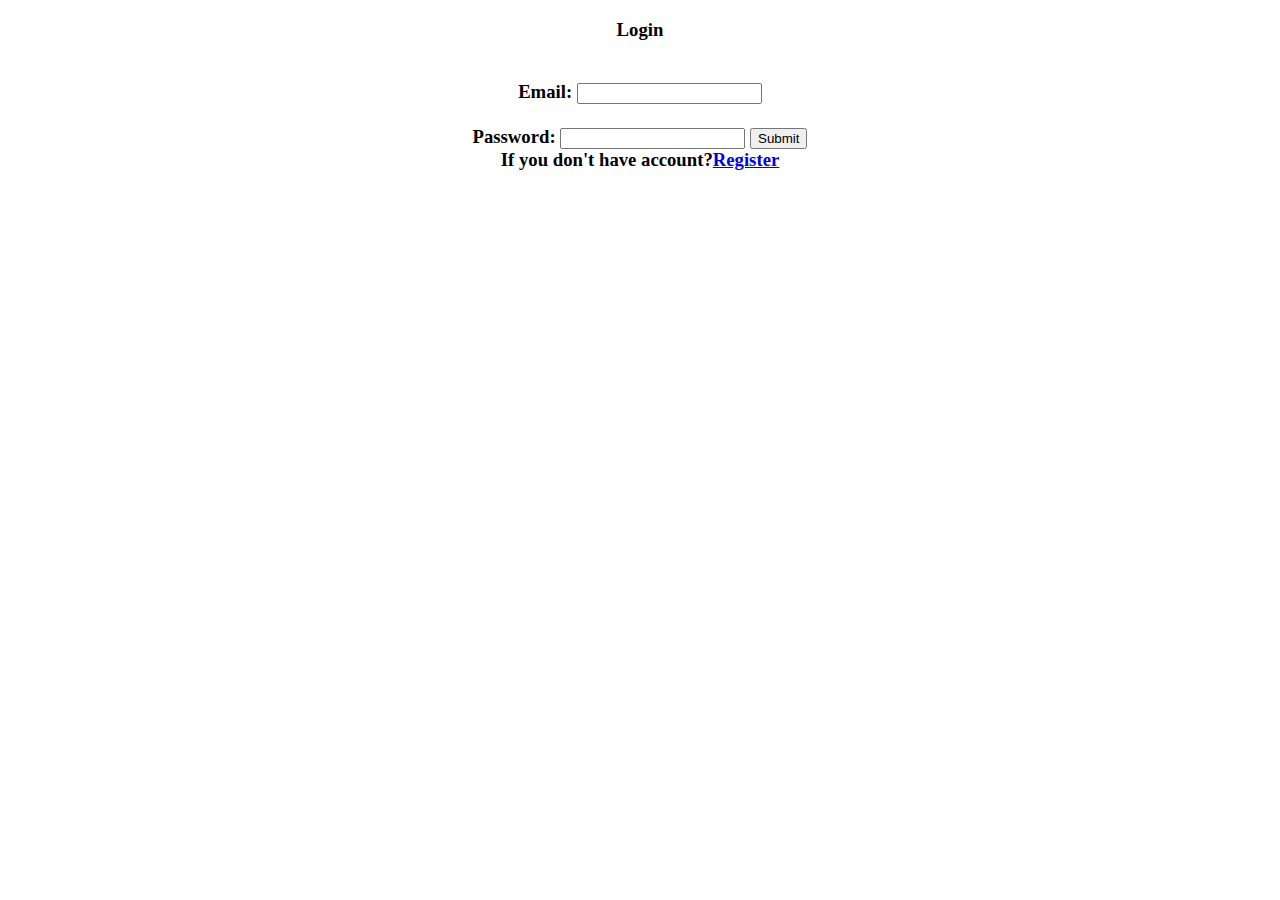
==== src/main/resources/templates/login.html @ e98440da "commit" ====
<!DOCTYPE html>
<html>
<head>
<meta charset="ISO-8859-1">
<title>Login Page</title>
</head>
<body>
	<h3 align="center">
			Login<br> <br>
		</h3>

		<form action="getdetails" method="post">
			<h3 align="center">
				Email: <input type="text" name="email" /><br> <br>
				Password: <input type="text" name="password" /> <input type="submit" /><br> If you don't have account?<a
					href="http://localhost:8080/register">Register</a>
			</h3>
		</form>

</body>
</html>
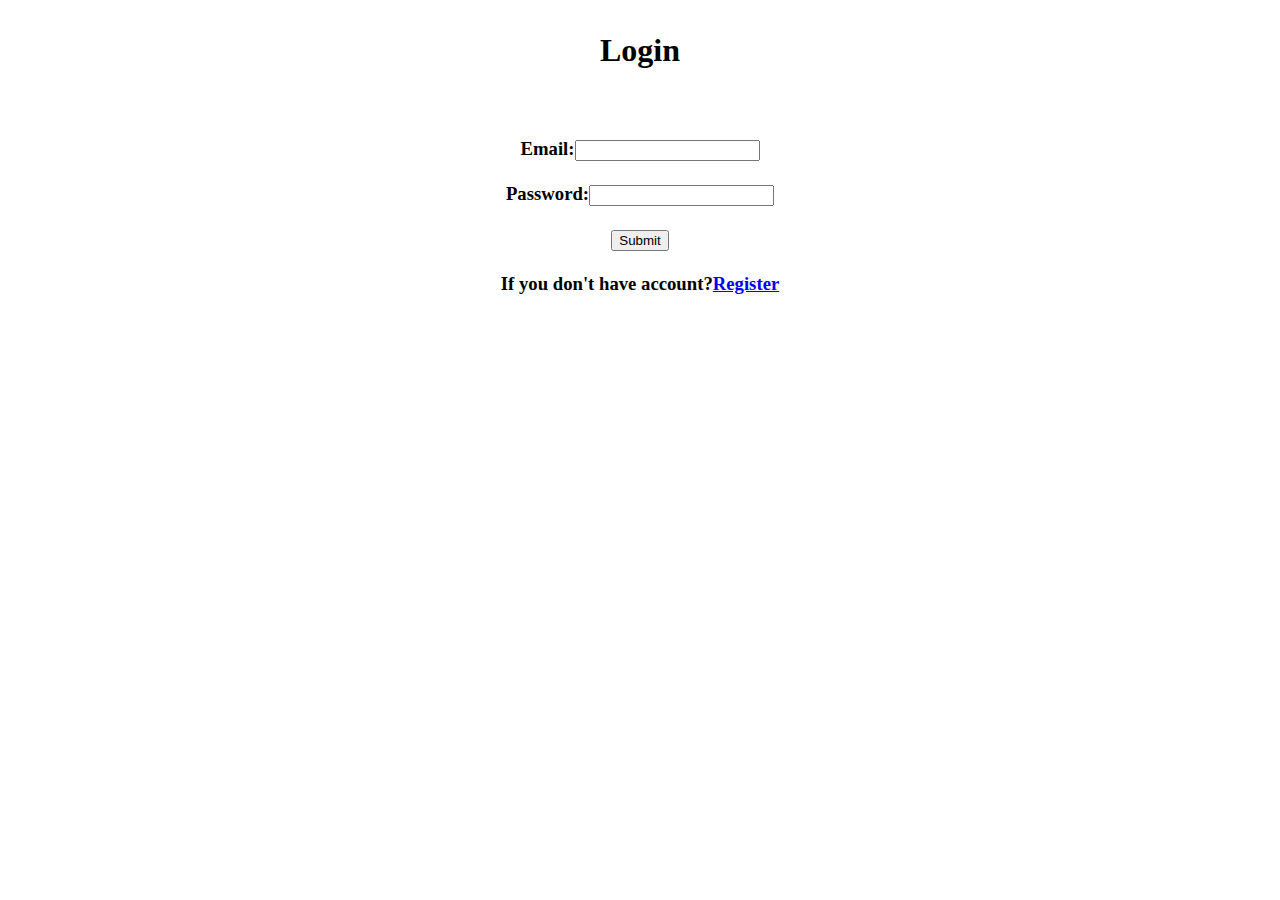
==== commit 062487d9: "commit" ====
--- a/src/main/resources/templates/login.html
+++ b/src/main/resources/templates/login.html
@@ -1,21 +1,26 @@
 <!DOCTYPE html>
 <html>
+
 <head>
-<meta charset="ISO-8859-1">
-<title>Login Page</title>
+	<meta charset="ISO-8859-1">
+	<title>Login Page</title>
+	<script src="js/bootstrap.min.js"></script>
+	<link rel="stylesheet" th:href="@{/css/events.css}" />
 </head>
-<body>
-	<h3 align="center">
-			Login<br> <br>
+
+<body class="body">
+	<h3 style="font-size: 200%;" align="center">
+		Login<br> <br>
+	</h3>
+	<form action="member-accout" method="post">
+		<h3 align="center">
+			<label for="email">Email:</label><input type="text" id="email" name="email" required="mandatory" /><br> <br>
+			<label for="password">Password:</label><input type="text" id="password" name="password" /> <br><br>
+			<label for="sumbit"></label>  <input type="submit" /><br> <br>
+		    If you don't have account?<a href="http://localhost:8080/register">Register</a>
 		</h3>
-
-		<form action="getdetails" method="post">
-			<h3 align="center">
-				Email: <input type="text" name="email" /><br> <br>
-				Password: <input type="text" name="password" /> <input type="submit" /><br> If you don't have account?<a
-					href="http://localhost:8080/register">Register</a>
-			</h3>
-		</form>
+	</form>
 
 </body>
+
 </html>